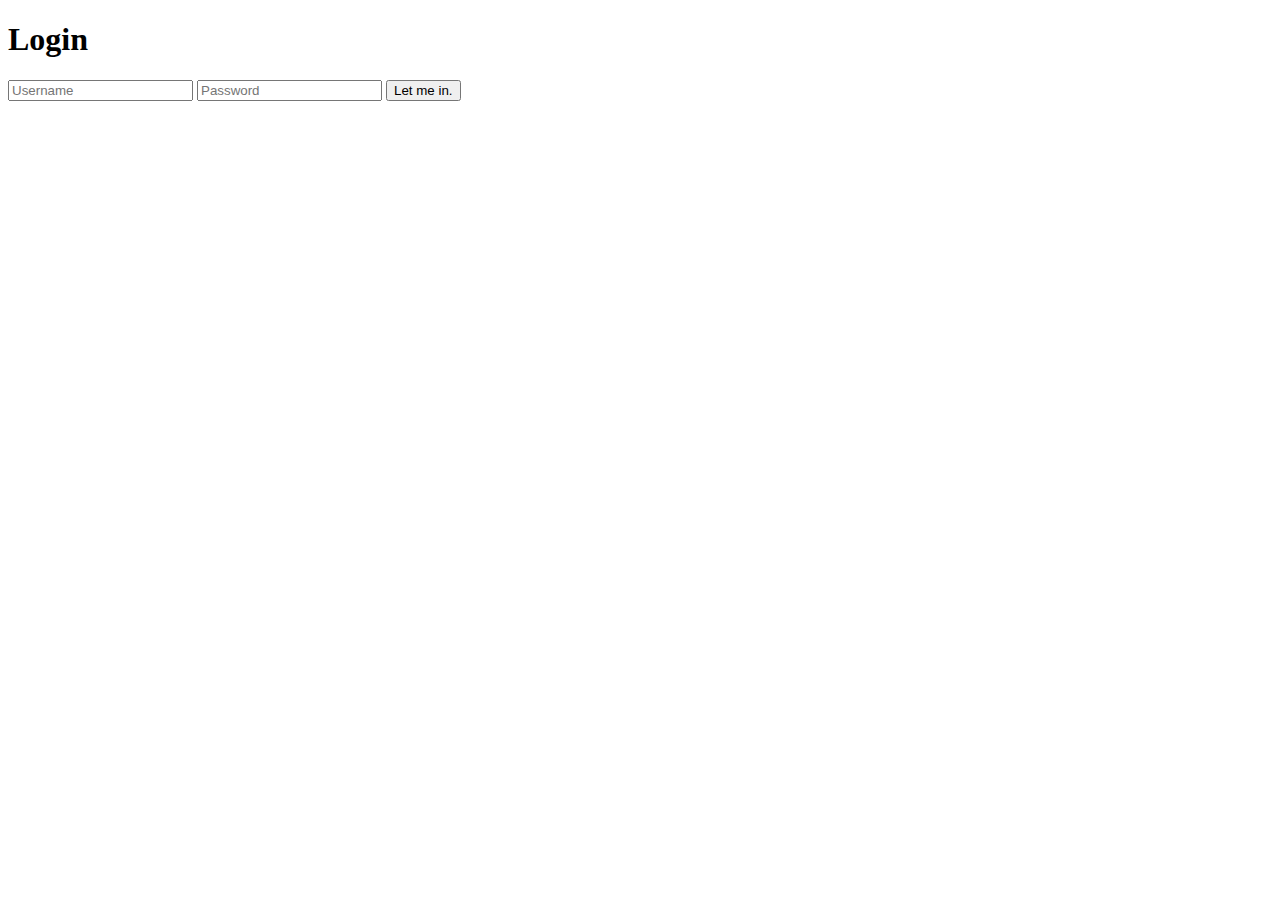
==== exercises/09-Spectacular-login-form/index.html @ 5d195948 "eleventh commit" ====
<!DOCTYPE html>
<html>
	<head>
		<meta charset="utf-8" />
		<meta name="viewport" content="width=device-width" />
		<title>repl.it</title>
	</head>
	<body>
		<div class="login">
			<h1>Login</h1>
			<form method="post" action="#">
				<input type="text" name="u" placeholder="Username" required="required" />
				<input type="password" name="p" placeholder="Password" required="required" />
				<button type="submit" class="btn btn-primary btn-block btn-large">Let me in.</button>
			</form>
		</div>
	</body>
</html>
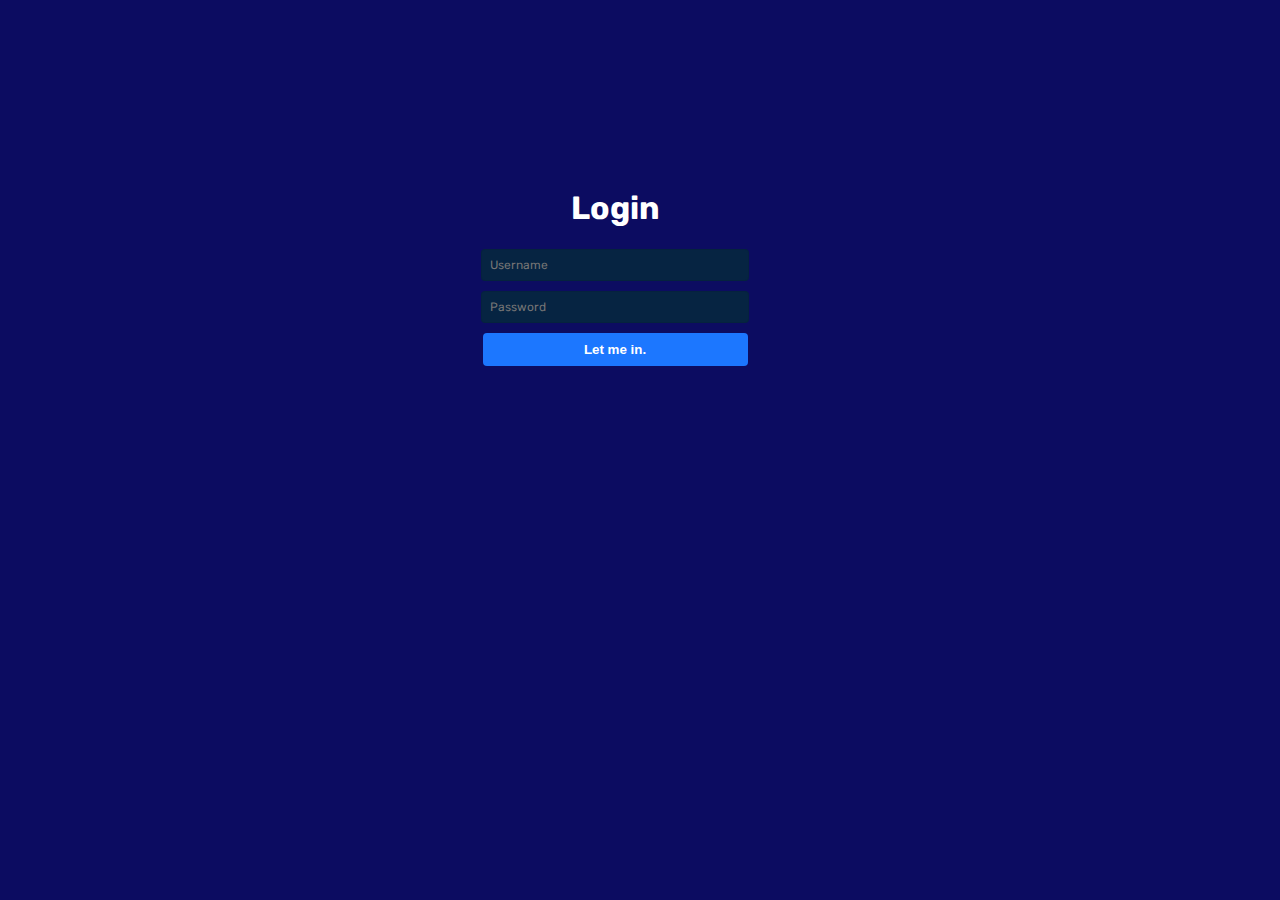
==== commit fa312de2: "eleventh commit" ====
--- a/exercises/09-Spectacular-login-form/index.html
+++ b/exercises/09-Spectacular-login-form/index.html
@@ -1,6 +1,7 @@
 <!DOCTYPE html>
 <html>
 	<head>
+		<link rel="stylesheet" href="style.css" />
 		<meta charset="utf-8" />
 		<meta name="viewport" content="width=device-width" />
 		<title>repl.it</title>
--- a/exercises/09-Spectacular-login-form/style.css
+++ b/exercises/09-Spectacular-login-form/style.css
@@ -0,0 +1,35 @@
+@import url(https://fonts.googleapis.com/css2?family=Rubik:wght@600&display=swap);
+
+body {
+	background-color: rgb(12, 12, 97);
+	font-family: "Rubik", sans-serif;
+}
+.login {
+	color: white;
+	width: 320px;
+	padding: 160px 150px 180px 100px;
+	margin: auto;
+	text-align: center;
+	margin-bottom: 10px;
+}
+.login input {
+	font-family: "Rubik", sans-serif;
+	padding: 8px;
+	border: 1px solid rgba(0, 0, 0, 0.05);
+	background: #062442;
+	border-radius: 4px;
+	margin-bottom: 10px;
+	resize: none;
+	width: 250px;
+	right: 20px;
+	font-size: 12px;
+}
+button {
+	width: 265px;
+	background: rgb(28, 119, 255);
+	font-weight: bold;
+	color: white;
+	border: 0 none;
+	border-radius: 4px;
+	padding: 9px 10px;
+}
